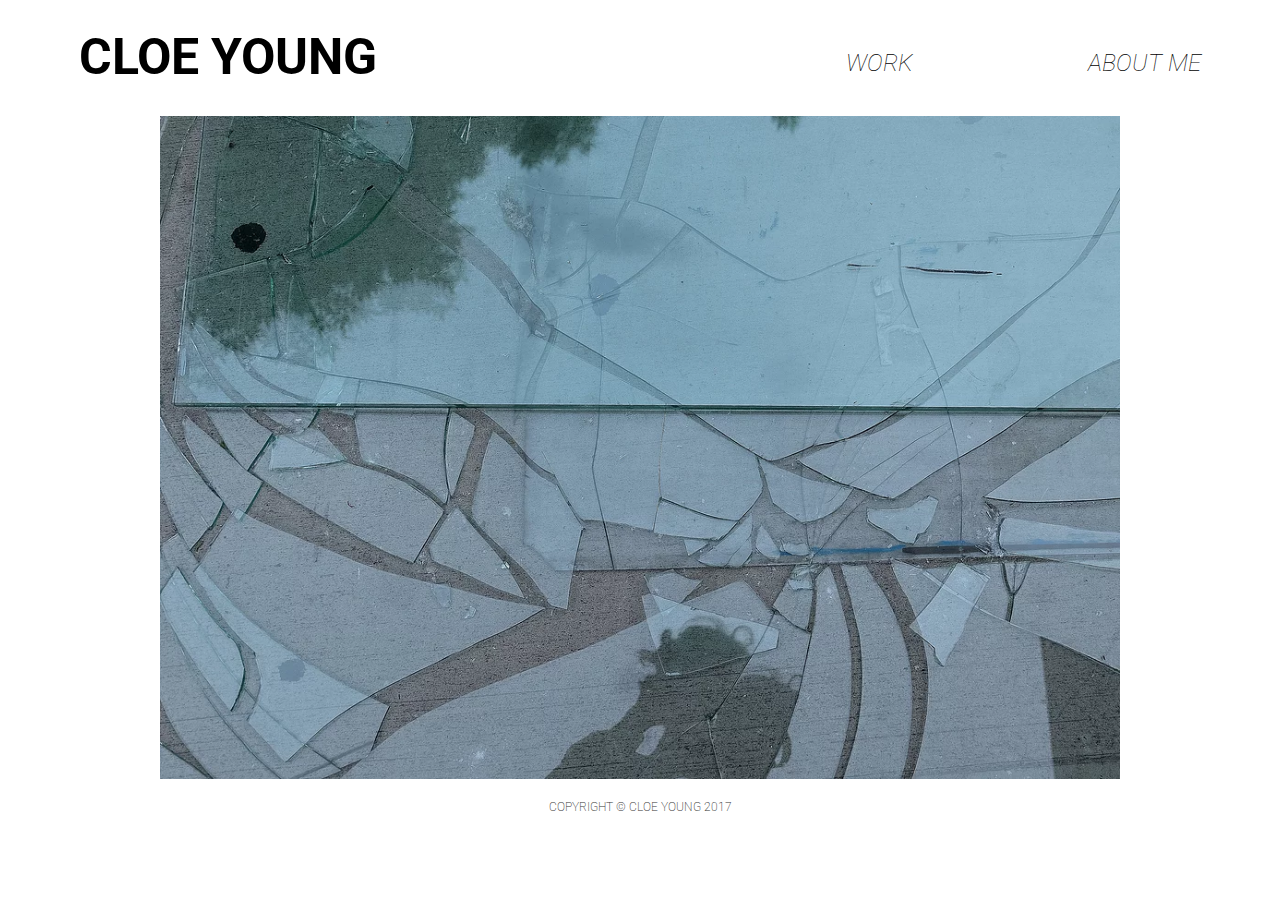
==== index.html @ 517c063a "a lot of work on initial design, index" ====
<!DOCTYPE html>
<html lang="en">

<head>
    <meta charset="utf-8">
    <meta name="viewport" content="width=device-width, initial-scale=1">
    <title>Cloe Young</title>
    <!-- TODO: favicon -->
    <!-- bootstrap css -->
    <link rel="stylesheet" href="https://maxcdn.bootstrapcdn.com/bootstrap/3.3.7/css/bootstrap.min.css">
    <!-- jQuery -->
    <script src="https://ajax.googleapis.com/ajax/libs/jquery/3.2.1/jquery.min.js"></script>
    <!-- bootstrap javascript -->
    <script src="https://maxcdn.bootstrapcdn.com/bootstrap/3.3.7/js/bootstrap.min.js"></script>
    <!-- TODO: check in about font -->
    <!-- Roboto -->
    <link href="https://fonts.googleapis.com/css?family=Roboto:100,100i ,200,400,700" rel="stylesheet">
    <link href="style.css" rel="stylesheet"/>
</head>

<body>
<div class="container-fluid">
    <div class="row" id="menu">
        <div class="col-md-6 col-sm-6 col-xs-12">
            <h1>
                <a href="index.html">CLOE YOUNG</a>
            </h1>
        </div>
        <div class="col-md-3 col-sm-3 col-xs-12">
            <h2>
                <a href="portfolio.html">WORK</a>
            </h2>
        </div>
        <div class="col-md-3 col-sm-3 col-xs-12">
            <h2>
                <a href="about.html">ABOUT ME</a>
            </h2>
        </div>
    </div>
    <div class="content">
        <!-- TODO: alt text -->
        <img src="images/main.webp" alt="hello welcome" width="100%">
    </div>
    <footer>
        <p>COPYRIGHT &copy; CLOE YOUNG 2017
    </footer>
</div>
</body>

</html>
---- style.css ----
body{
    font-family: 'Roboto', sans-serif;
}

#menu {
    margin: auto;
    width: 90%;
    margin-top: 30px;
    margin-bottom: 30px;
}

#menu a{
    color: black;
}

#menu h2{
    text-align: right;
}
@media only screen and (max-width: 790px) {
    #menu h1, #menu h2 {
        text-align: center;
    }
}

h1{
    font-weight: 700;
    font-size: 50px;
    margin: 0;
}

h2{
    font-weight: 100;
    font-style: italic;
    font-size: 24px;
    margin-top: 20px;
}

footer{
    padding-top: 20px;
    font-weight: 200;
    text-align: center;
    font-size: 12px;
}

.container-fluid{
    padding: 0;
}

.content {
    margin: auto;
    width: 75%;
}
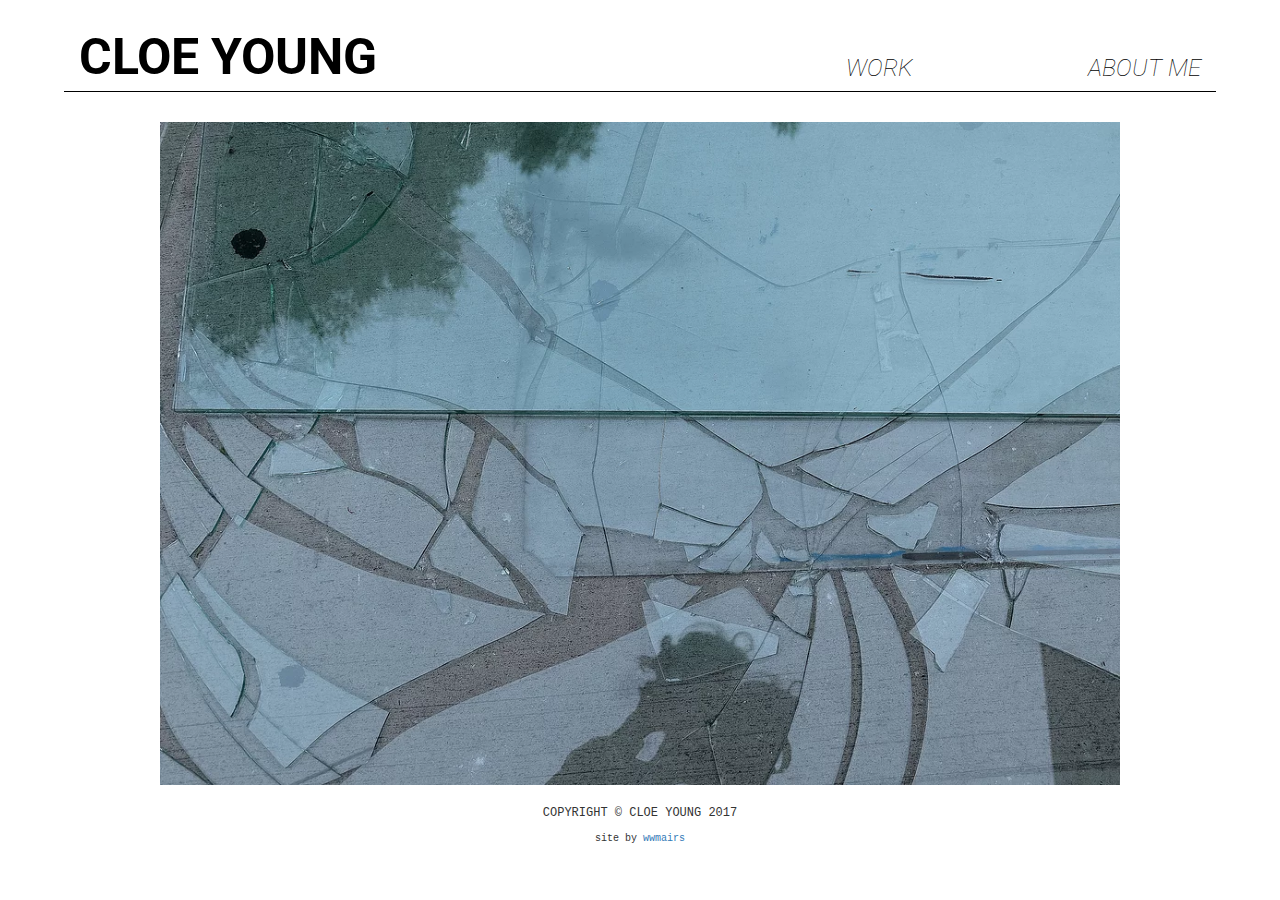
==== commit 611771d3: "added 'by'" ====
--- a/index.html
+++ b/index.html
@@ -42,7 +42,8 @@
         <img src="images/main.webp" alt="hello welcome" width="100%">
     </div>
     <footer>
-        <p>COPYRIGHT &copy; CLOE YOUNG 2017
+        <p>COPYRIGHT &copy; CLOE YOUNG 2017</p>
+        <p id="by">site by <a href='http://wwmairs.com:82'>wwmairs</a></p>
     </footer>
 </div>
 </body>
--- a/style.css
+++ b/style.css
@@ -7,10 +7,17 @@
     width: 90%;
     margin-top: 30px;
     margin-bottom: 30px;
+    border-bottom: 1px solid black;
 }
 
 #menu a{
     color: black;
+}
+#menu a:hover{
+    border-radius: 2px;
+    background: black;
+    color: white;
+    text-decoration: none;
 }
 
 #menu h2{
@@ -22,24 +29,31 @@
     }
 }
 
-h1{
+#menu h1{
     font-weight: 700;
     font-size: 50px;
     margin: 0;
+    margin-bottom: 5px;
 }
 
-h2{
+#menu h2{
     font-weight: 100;
     font-style: italic;
     font-size: 24px;
-    margin-top: 20px;
+    margin-top: 25px;
 }
+
 
 footer{
     padding-top: 20px;
     font-weight: 200;
     text-align: center;
     font-size: 12px;
+    font-family: 'Courier New', sans-serif;
+}
+
+#by{
+    font-size: 10px;
 }
 
 .container-fluid{
@@ -49,4 +63,112 @@
 .content {
     margin: auto;
     width: 75%;
-}+}
+
+/**************************************
+* work.html links
+**************************************/
+
+.preview {
+    height: 500px;
+    width: 100%;
+    position: relative;
+}
+
+.preview img{
+    width: 100%;
+    height: 100%;
+    position: absolute;
+    left: 0;
+    top: 0;
+    z-index: 1;
+    padding-top: 10px;
+    padding-bottom: 10px;
+}
+
+.preview a{
+    width: 100%;
+    height: 100%;
+    position: absolute;
+    left: 0;
+    top: 0;
+    z-index: 2;
+}
+
+.preview a p {
+    font-family: 'Courier New', sans-serif;
+    display: none;
+    color: white;
+    text-align: center;
+    position: relative;
+    top: 50%;
+    transform: translateY(-50%);
+    margin: auto;
+    width: 45%;
+    background-color: rgb(140, 140, 140);
+    border-radius: 1px;
+    /*border: 1px solid black;*/
+    font-weight: 100;
+    font-style: italic;
+    font-size: 24px;
+}
+
+.preview a:hover{
+    background-color: rgba(255, 255, 255, 0.6);
+    text-decoration: none;
+}
+
+.preview a:hover p{
+    display: block;
+}
+
+/**************************************
+* contact ish
+**************************************/
+
+.contact-info {
+    font-weight: 100;
+    font-style: italic;
+}
+
+.contact-info a{
+    color: black;
+    /*font-style: normal;*/
+    font-family: 'Courier New', sans-serif;
+}
+
+/**************************************
+* slides
+**************************************/
+#slide-box {
+    margin: auto;
+    width:100%;
+    overflow: auto;
+    white-space: nowrap;
+    /*padding: 10px;*/
+}
+
+.slide {
+    display: inline-block;
+    padding-left: 10px;
+}
+
+#back-button{
+    padding-right: 10px;
+    width: 200px;
+}
+
+#back-button p{
+    border: 1px solid black;
+    background-color: rgba(255, 255, 255, 0.6);
+    text-align: center;
+    margin: auto;
+    width: 50%;
+    color: black;
+    font-family: 'Courier New', sans-serif;
+    text-decoration: none;
+}
+
+#slide-box a:hover{
+    text-decoration: none;
+}
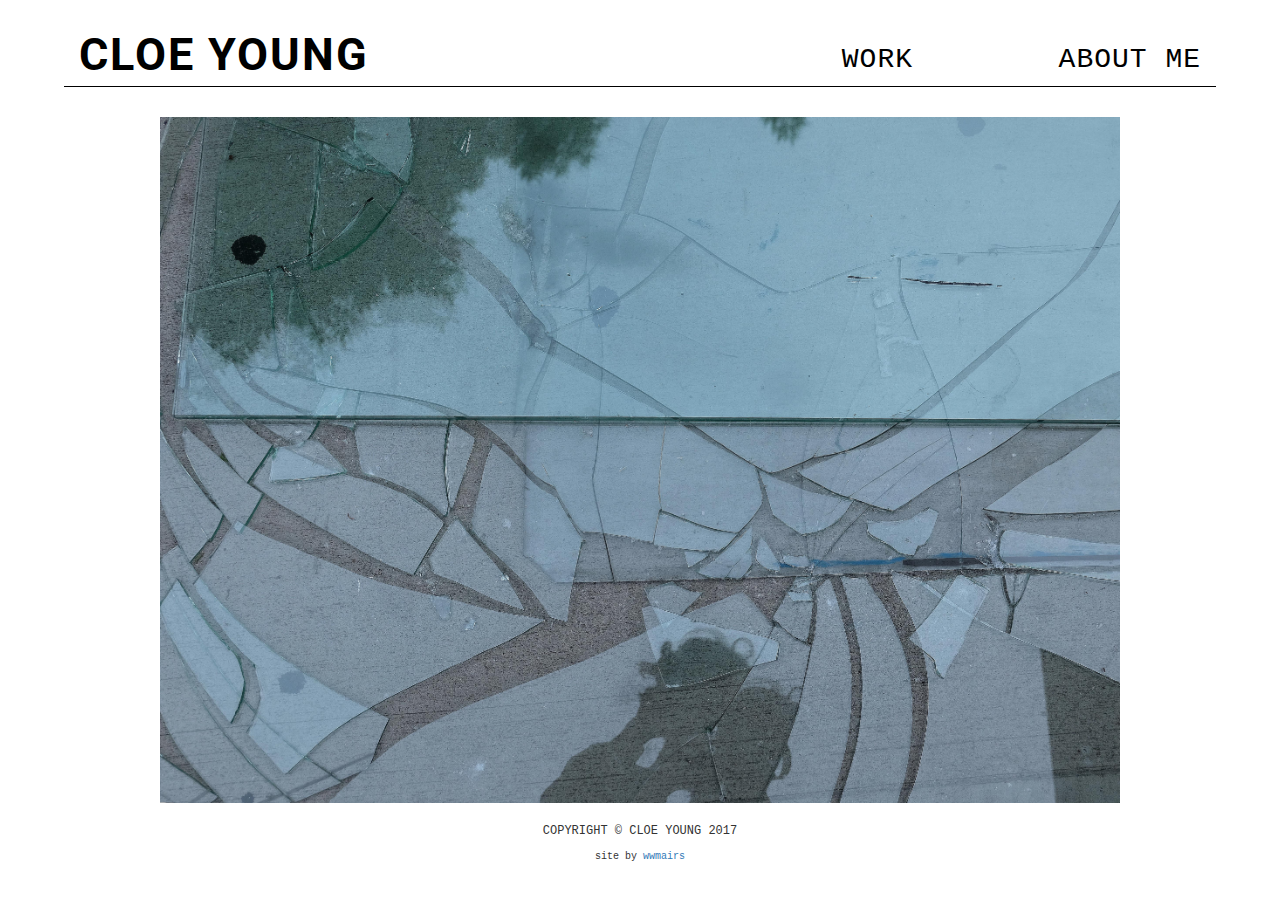
==== commit cc11c290: "switched from webp" ====
--- a/index.html
+++ b/index.html
@@ -5,7 +5,7 @@
     <meta charset="utf-8">
     <meta name="viewport" content="width=device-width, initial-scale=1">
     <title>Cloe Young</title>
-    <!-- TODO: favicon -->
+    <link rel="icon" type="img/png" href="eye.png">
     <!-- bootstrap css -->
     <link rel="stylesheet" href="https://maxcdn.bootstrapcdn.com/bootstrap/3.3.7/css/bootstrap.min.css">
     <!-- jQuery -->
@@ -39,7 +39,7 @@
     </div>
     <div class="content">
         <!-- TODO: alt text -->
-        <img src="images/main.webp" alt="hello welcome" width="100%">
+        <img src="images/main.jpg" alt="hello welcome" width="100%">
     </div>
     <footer>
         <p>COPYRIGHT &copy; CLOE YOUNG 2017</p>
--- a/style.css
+++ b/style.css
@@ -31,16 +31,19 @@
 
 #menu h1{
     font-weight: 700;
-    font-size: 50px;
+    font-size: 45px;
+    letter-spacing: 2px;
     margin: 0;
-    margin-bottom: 5px;
+    margin-bottom: 0px;
 }
 
 #menu h2{
-    font-weight: 100;
-    font-style: italic;
-    font-size: 24px;
-    margin-top: 25px;
+    font-weight: 200;
+    font-family: 'Courier New', sans-serif;
+    letter-spacing: 1px;
+    /*font-style: italic;*/
+    font-size: 28px;
+    margin-top: 15px;
 }
 
 
@@ -84,6 +87,7 @@
     z-index: 1;
     padding-top: 10px;
     padding-bottom: 10px;
+    object-fit: cover;
 }
 
 .preview a{
@@ -109,7 +113,7 @@
     border-radius: 1px;
     /*border: 1px solid black;*/
     font-weight: 100;
-    font-style: italic;
+    /*font-style: italic;*/
     font-size: 24px;
 }
 
@@ -128,7 +132,7 @@
 
 .contact-info {
     font-weight: 100;
-    font-style: italic;
+    /*font-style: italic;*/
 }
 
 .contact-info a{
@@ -140,17 +144,26 @@
 /**************************************
 * slides
 **************************************/
+
 #slide-box {
     margin: auto;
     width:100%;
     overflow: auto;
     white-space: nowrap;
     /*padding: 10px;*/
+    /*display: none;*/
+}
+
+#loading {
+    display: inline-block;
+    padding-left: 10px;
+    height: 100%;
 }
 
 .slide {
     display: inline-block;
     padding-left: 10px;
+    /*height: 100%;*/
 }
 
 #back-button{
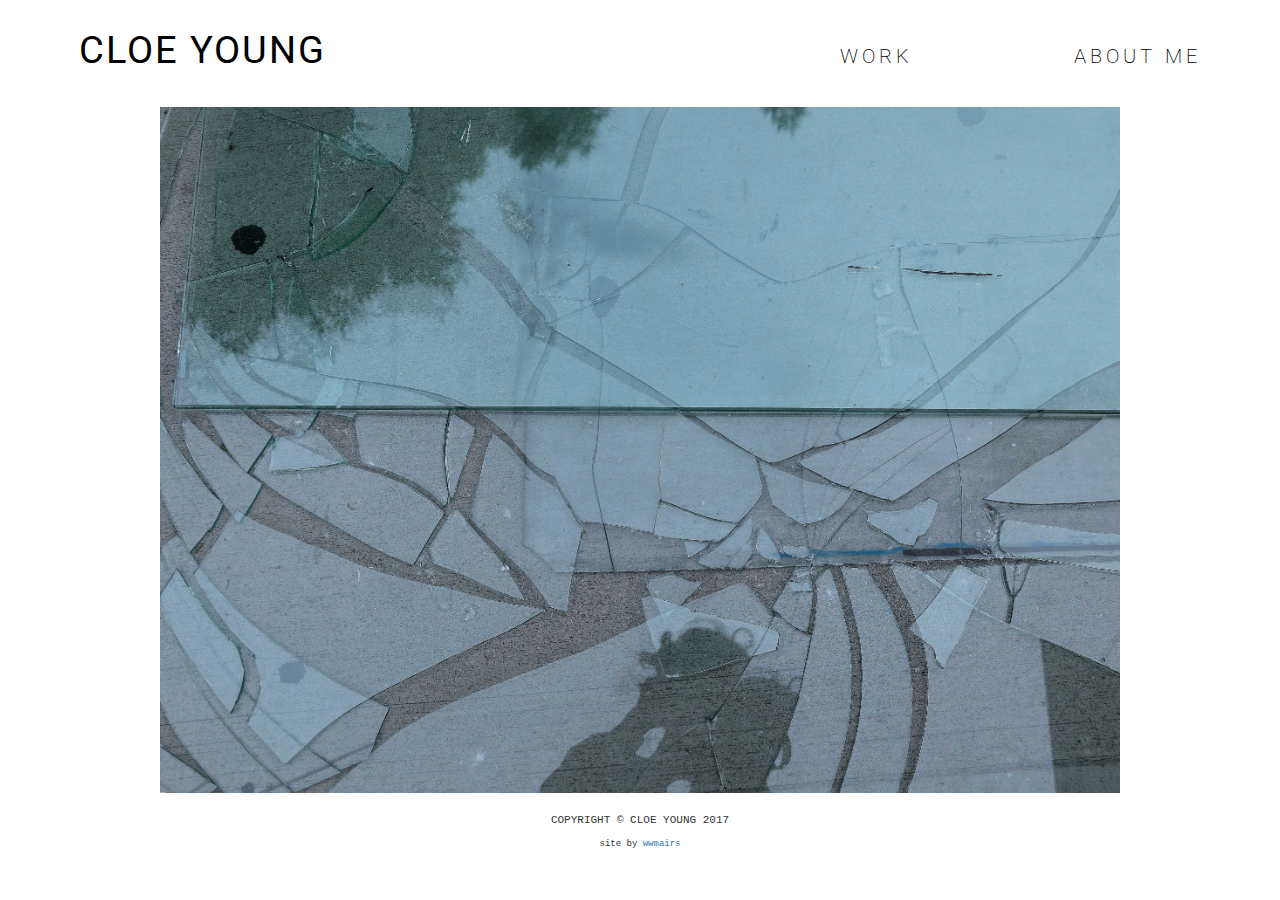
==== commit f19d9301: "this should work" ====
--- a/index.html
+++ b/index.html
@@ -15,7 +15,7 @@
     <!-- TODO: check in about font -->
     <!-- Roboto -->
     <link href="https://fonts.googleapis.com/css?family=Roboto:100,100i ,200,400,700" rel="stylesheet">
-    <link href="style.css" rel="stylesheet"/>
+    <link href="style.css?v=1.1.0" rel="stylesheet"/>
 </head>
 
 <body>
--- a/style.css
+++ b/style.css
@@ -7,17 +7,21 @@
     width: 90%;
     margin-top: 30px;
     margin-bottom: 30px;
-    border-bottom: 1px solid black;
+    /*border-bottom: 1px solid black;*/
 }
 
 #menu a{
     color: black;
 }
+
 #menu a:hover{
     border-radius: 2px;
-    background: black;
-    color: white;
-    text-decoration: none;
+    /*background: black;*/
+    /*color: white;*/
+    text-decoration: none;
+    /*border-bottom: 1px dashed black;*/
+    /*border-right: 1px dashed black;*/
+    /*box-shadow: 3px 3px 0px 0px;*/
 }
 
 #menu h2{
@@ -30,8 +34,8 @@
 }
 
 #menu h1{
-    font-weight: 700;
-    font-size: 45px;
+    font-weight: 400;
+    font-size: 38px;
     letter-spacing: 2px;
     margin: 0;
     margin-bottom: 0px;
@@ -39,10 +43,10 @@
 
 #menu h2{
     font-weight: 200;
-    font-family: 'Courier New', sans-serif;
-    letter-spacing: 1px;
+    /*font-family: 'Courier New', sans-serif;*/
+    letter-spacing: 4px;
     /*font-style: italic;*/
-    font-size: 28px;
+    font-size: 20px;
     margin-top: 15px;
 }
 
@@ -51,12 +55,12 @@
     padding-top: 20px;
     font-weight: 200;
     text-align: center;
-    font-size: 12px;
+    font-size: 11px;
     font-family: 'Courier New', sans-serif;
 }
 
 #by{
-    font-size: 10px;
+    font-size: 9px;
 }
 
 .container-fluid{
@@ -67,6 +71,16 @@
     margin: auto;
     width: 75%;
 }
+
+/**************************************
+* bio.html
+**************************************/
+
+#bio{
+    font-weight: 300;
+    /*padding-bottom: 40px;*/
+}
+
 
 /**************************************
 * work.html links
@@ -100,7 +114,8 @@
 }
 
 .preview a p {
-    font-family: 'Courier New', sans-serif;
+    /*font-family: 'Courier New', sans-serif;*/
+    letter-spacing: 7px;
     display: none;
     color: white;
     text-align: center;
@@ -108,7 +123,7 @@
     top: 50%;
     transform: translateY(-50%);
     margin: auto;
-    width: 45%;
+    width: 70%;
     background-color: rgb(140, 140, 140);
     border-radius: 1px;
     /*border: 1px solid black;*/
@@ -147,6 +162,7 @@
 
 #slide-box {
     margin: auto;
+    /*margin-bottom: 10px;*/
     width:100%;
     overflow: auto;
     white-space: nowrap;
@@ -154,6 +170,25 @@
     /*display: none;*/
 }
 
+#slide-box0 {
+    margin: auto;
+    /*margin-bottom: 10px;*/
+    width:100%;
+    overflow: auto;
+    white-space: nowrap;
+    /*padding: 10px;*/
+    /*display: none;*/
+}
+
+#slide-box1 {
+    margin: auto;
+    width:100%;
+    overflow: auto;
+    white-space: nowrap;
+    /*padding: 10px;*/
+    /*display: none;*/
+}
+
 #loading {
     display: inline-block;
     padding-left: 10px;
@@ -166,6 +201,16 @@
     /*height: 100%;*/
 }
 
+#photo-description-container{
+    position: relative;
+}
+
+#photo-description{
+    position: absolute;
+    left: 10px;
+    width: 100%;
+}
+
 #back-button{
     padding-right: 10px;
     width: 200px;
@@ -178,7 +223,9 @@
     margin: auto;
     width: 50%;
     color: black;
-    font-family: 'Courier New', sans-serif;
+    /*font-family: 'Courier New', sans-serif;*/
+    font-weight: 100;
+    letter-spacing: 2px;
     text-decoration: none;
 }
 
